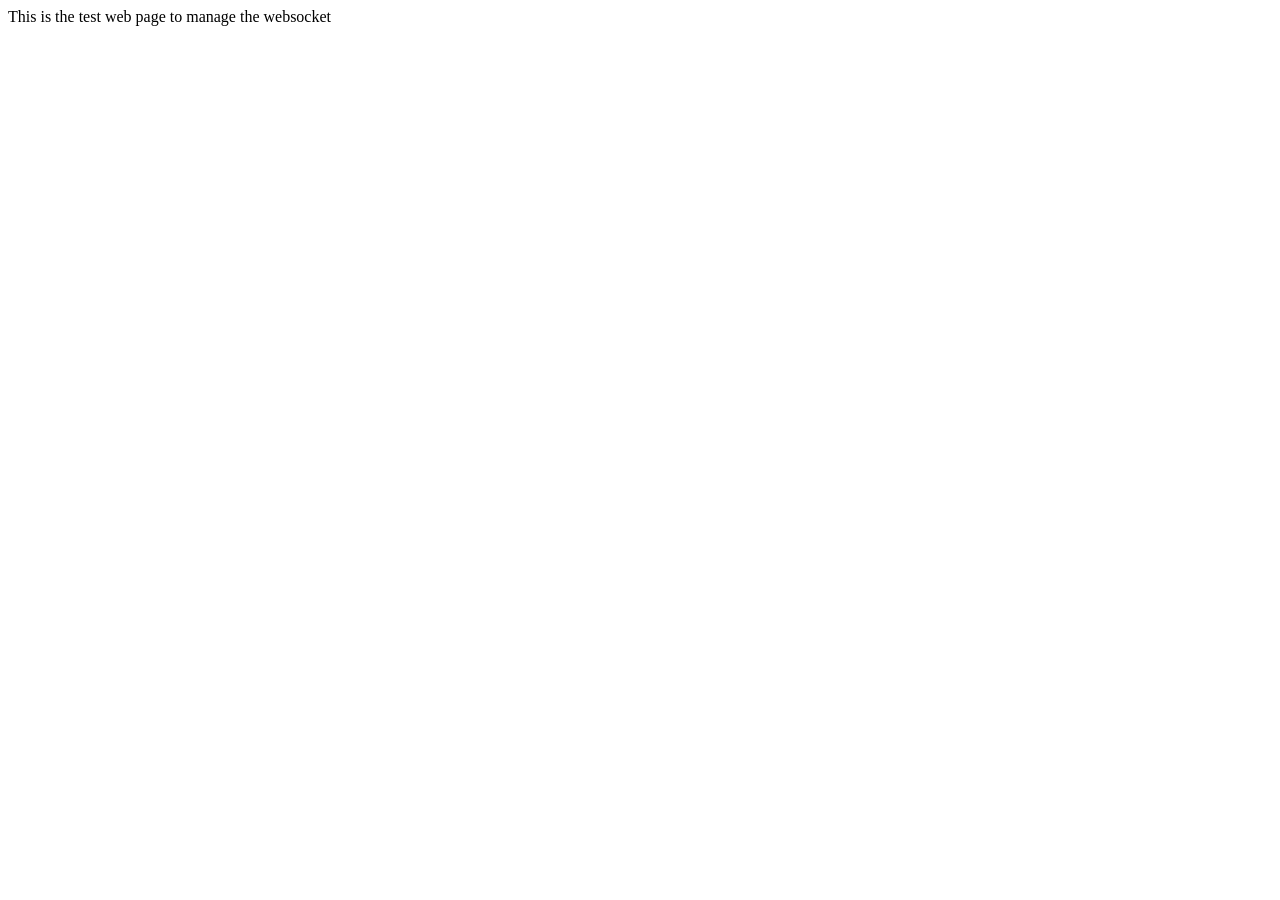
==== src/main/resources/static/index.html @ 58375a17 "Fix WS handler related issues" ====
<!DOCTYPE html>
<html>
    <head>
        <title>Gods Of Wargame</title>
        
        <meta http-equiv="Content-Type" content="text/html; charset=UTF-8">
    </head>
    
    <body>
        
        This is the test web page to manage the websocket
        
        
        
        <script src="websocket.js"></script>
        
    </body>
</html>
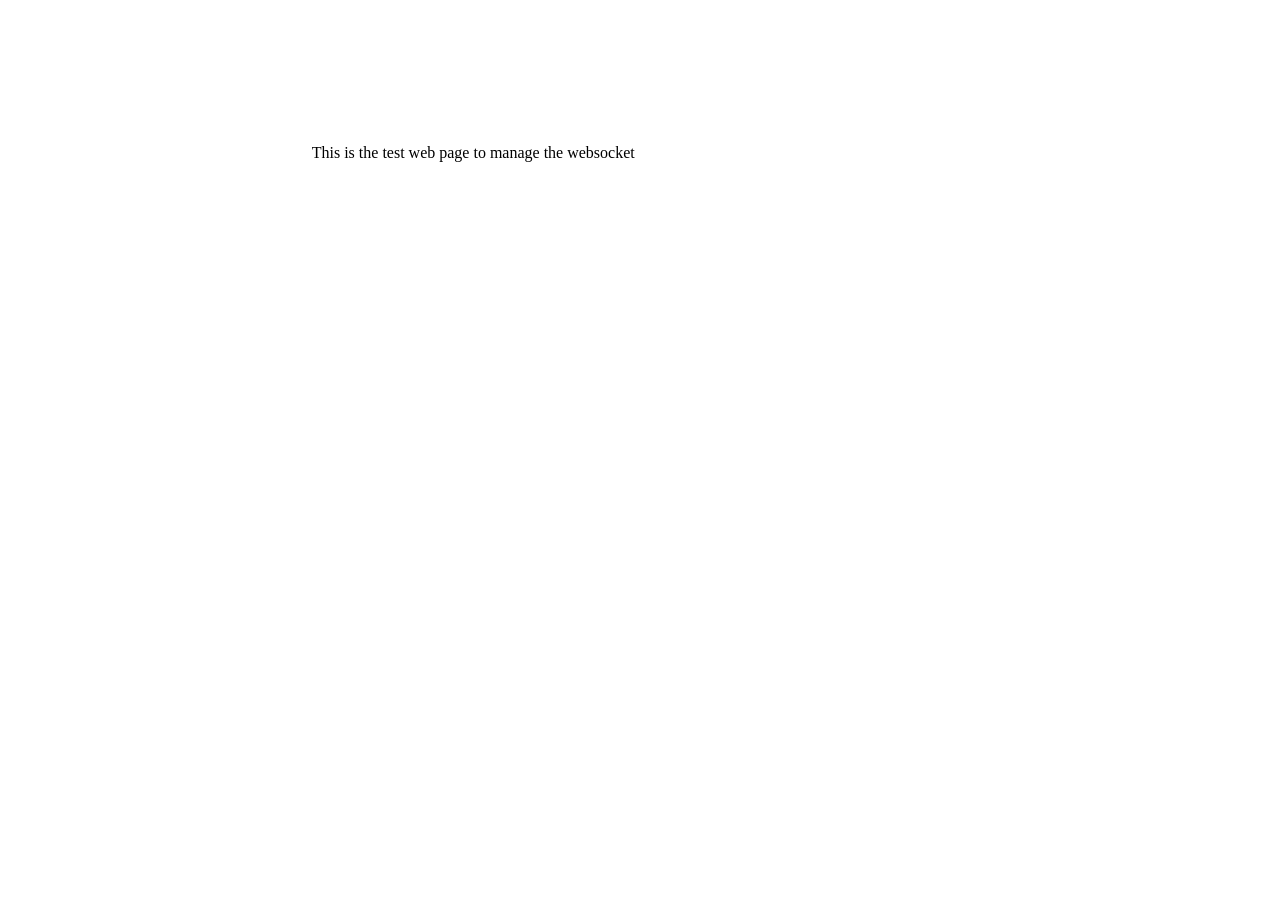
==== commit a8991ece: "Added some old trash from previous project for code references" ====
--- a/src/main/resources/static/index.html
+++ b/src/main/resources/static/index.html
@@ -5,14 +5,12 @@
         
         <meta http-equiv="Content-Type" content="text/html; charset=UTF-8">
     </head>
-    
+    <canvas id="board"></canvas>
     <body>
         
         This is the test web page to manage the websocket
-        
-        
-        
-        <script src="websocket.js"></script>
+
         
     </body>
+    <script src="websocket.js"></script>
 </html>
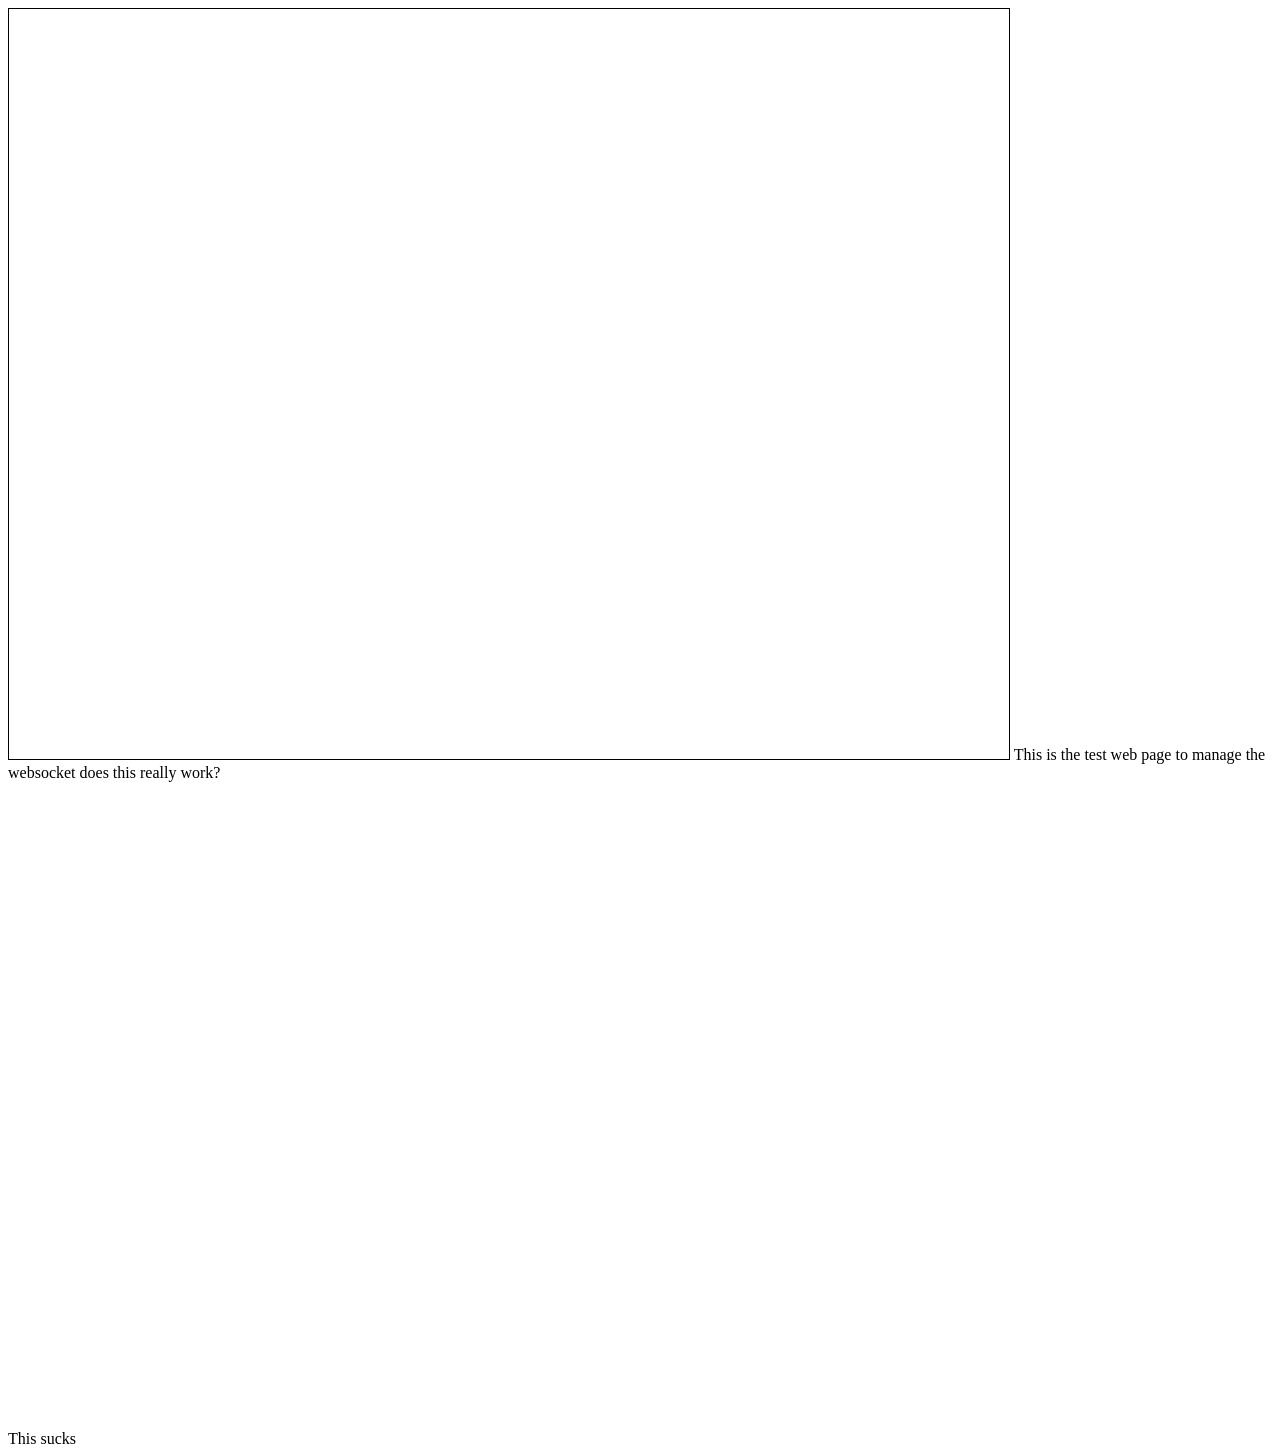
==== commit b5de157c: "Update front js with new functionality" ====
--- a/src/main/resources/static/index.html
+++ b/src/main/resources/static/index.html
@@ -5,12 +5,58 @@
         
         <meta http-equiv="Content-Type" content="text/html; charset=UTF-8">
     </head>
-    <canvas id="board"></canvas>
+
     <body>
-        
-        This is the test web page to manage the websocket
+        <canvas id="board" width="1000" height="750" style="border:1px solid #000000"></canvas>
 
+
+
+    This is the test web page to manage the websocket
+    does this really work?
+
+
+    <Br>
+    <Br>
+    <Br>
+    <Br>
+    <Br>
+    <Br>
+    <Br>
+    <Br>
+    <Br>
+    <Br>
+    <Br>
+    <Br>
+    <Br>
+    <Br>
+    <Br>
+    <Br>
+    <Br>
+    <Br>
+    <Br>
+    <Br>
+    <Br>
+    <Br>
+    <Br>
+    <Br>
+    <Br>
+    <Br>
+    <Br>
+    <Br>
+    <Br>
+    <Br>
+    <Br>
+    <Br>
+    <Br>
+    <Br>
+    <Br>
+    <Br>
+    <Br>
+
+
+    This sucks
         
     </body>
-    <script src="websocket.js"></script>
+<script src="CanvasDrawingEngine.js"></script>
+<script src="apihandler.js"></script>
 </html>
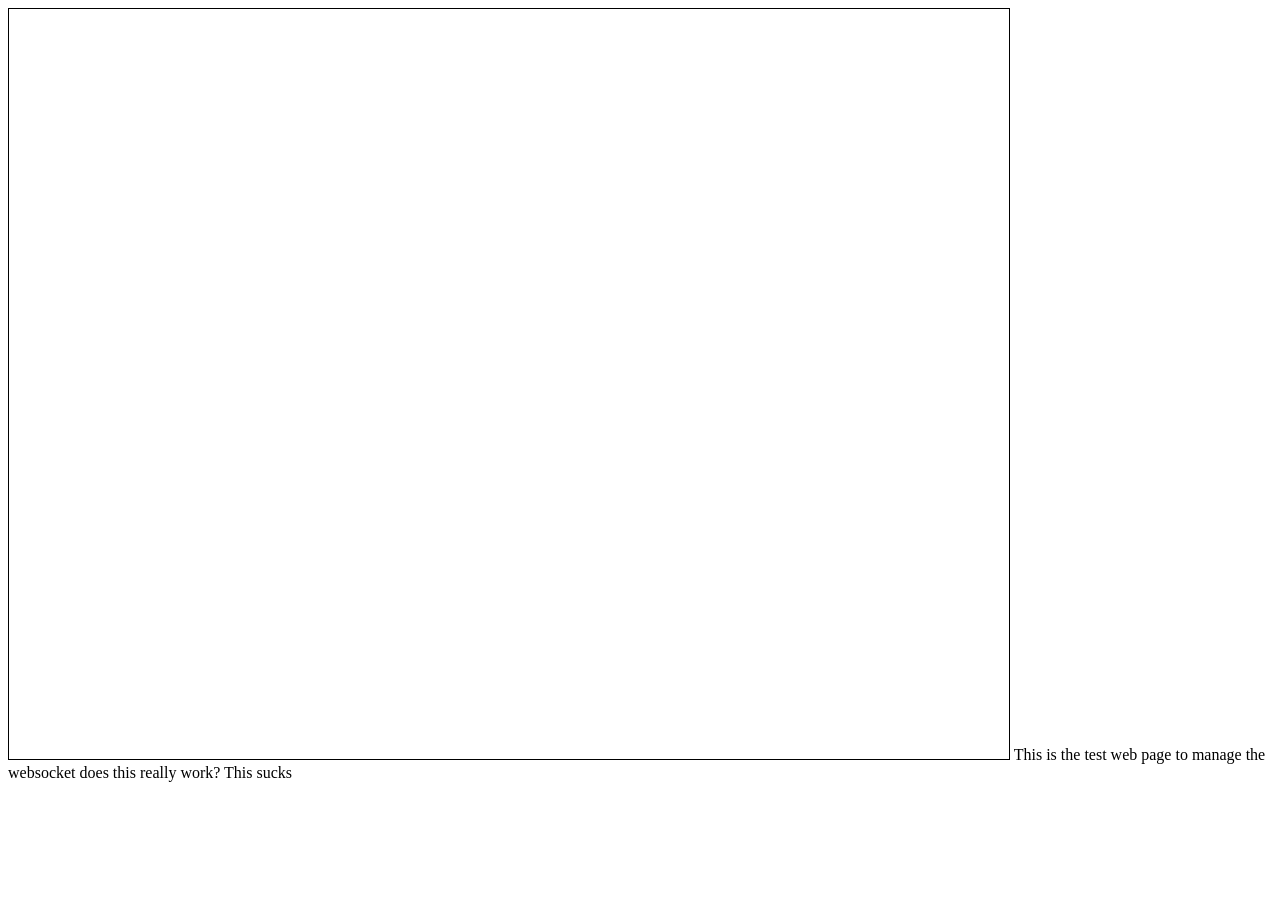
==== commit dcaf1ec5: "Add websocket html support" ====
--- a/src/main/resources/static/index.html
+++ b/src/main/resources/static/index.html
@@ -15,48 +15,11 @@
     does this really work?
 
 
-    <Br>
-    <Br>
-    <Br>
-    <Br>
-    <Br>
-    <Br>
-    <Br>
-    <Br>
-    <Br>
-    <Br>
-    <Br>
-    <Br>
-    <Br>
-    <Br>
-    <Br>
-    <Br>
-    <Br>
-    <Br>
-    <Br>
-    <Br>
-    <Br>
-    <Br>
-    <Br>
-    <Br>
-    <Br>
-    <Br>
-    <Br>
-    <Br>
-    <Br>
-    <Br>
-    <Br>
-    <Br>
-    <Br>
-    <Br>
-    <Br>
-    <Br>
-    <Br>
-
 
     This sucks
         
     </body>
-<script src="CanvasDrawingEngine.js"></script>
-<script src="apihandler.js"></script>
+<!--<script src="CanvasDrawingEngine.js"></script>-->
+<!--<script src="apihandler.js"></script>-->
+<script src="websocket.js"></script>
 </html>
